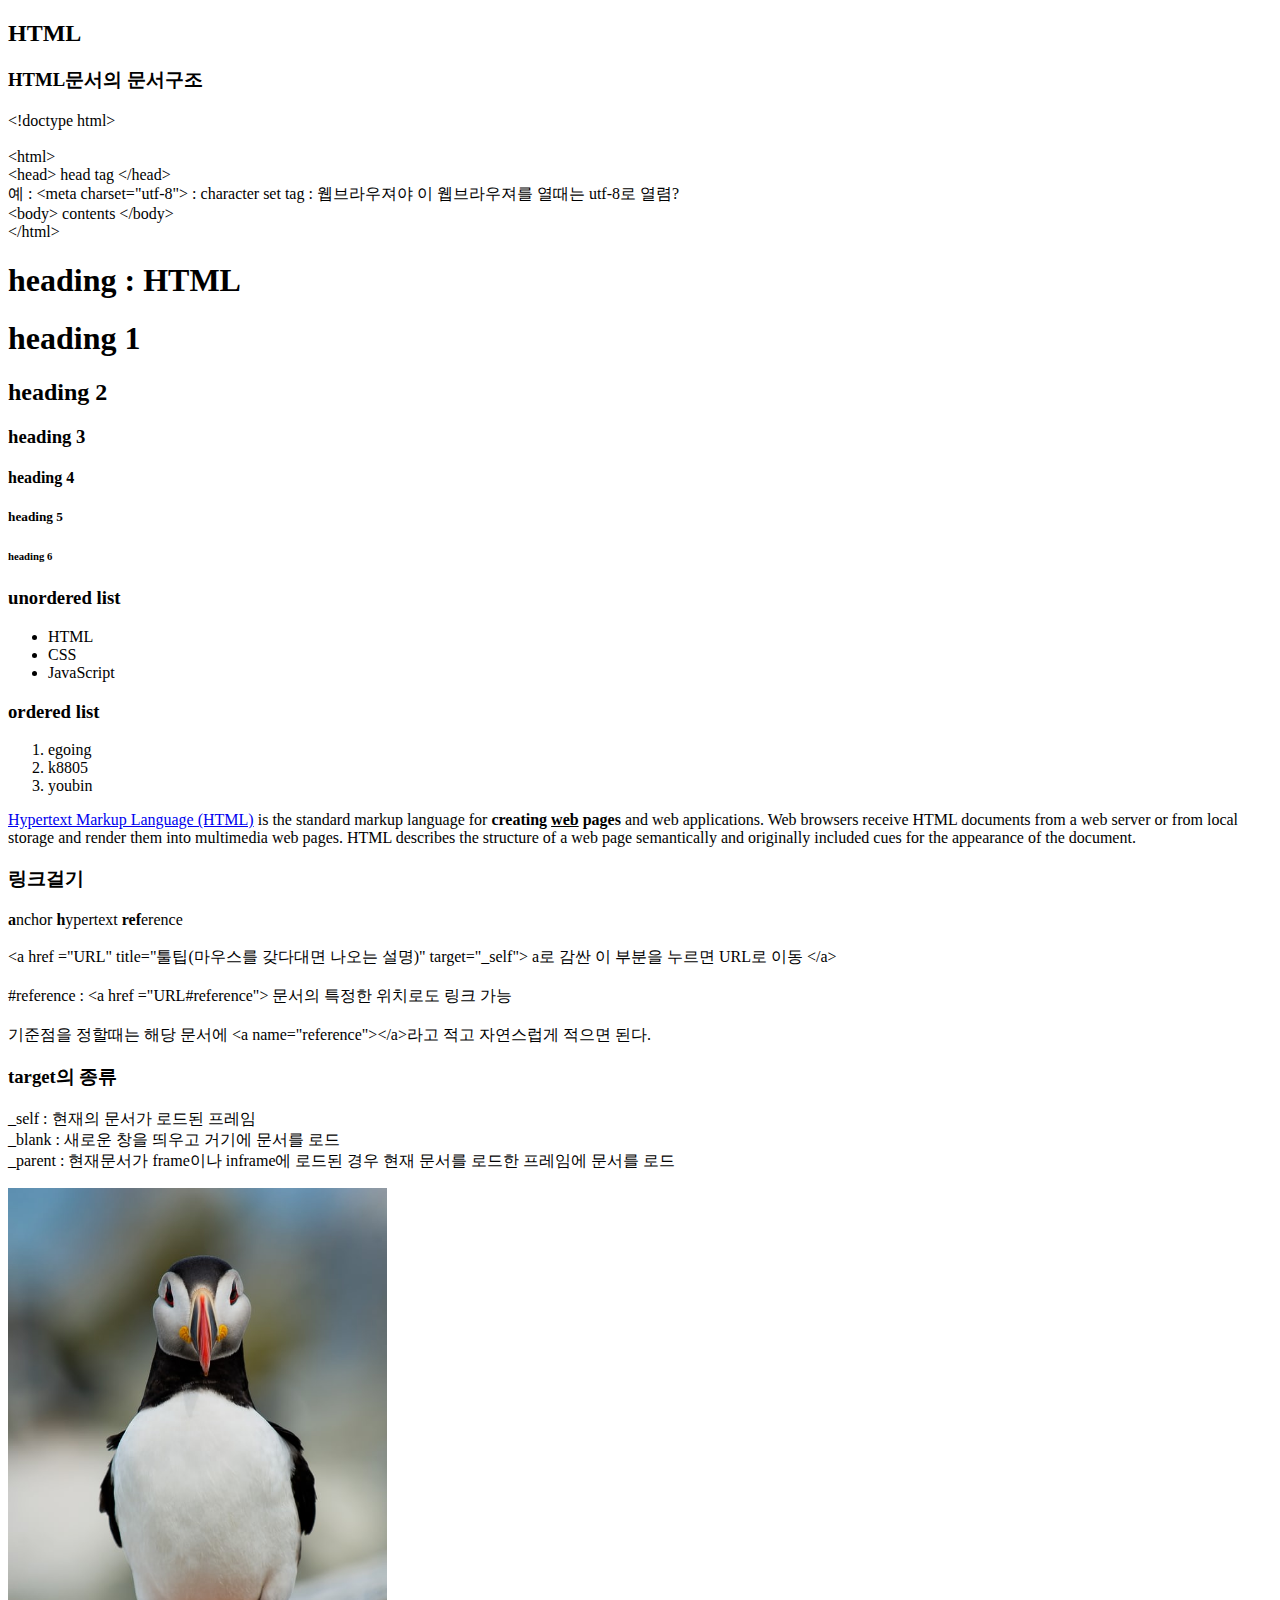
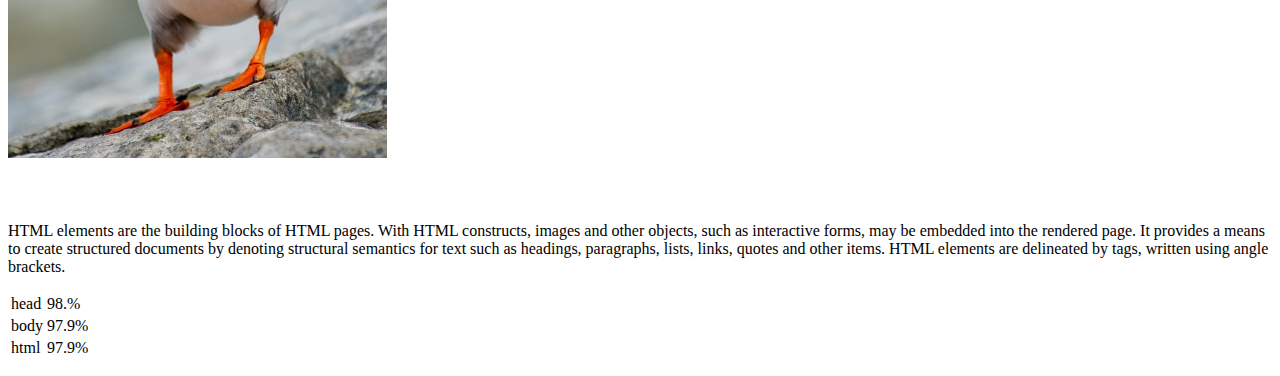
==== 1.html @ 04af9423 "Add files via upload" ====
<!doctype html>
<html>

<head>
<title>요롱 - WEB HTML</title>
<meta charset="utf-8">
</head>

<body>

  <h2>HTML</h2>

  <p>
<h3>HTML문서의 문서구조</h3>
&lt;!doctype html&gt;<br><br>
&lt;html&gt;<br/>
&lt;head&gt; head tag &lt;/head&gt;<br/>
예 : &lt;meta charset=&quot;utf-8&quot;&gt; : character set tag : 웹브라우져야 이 웹브라우져를 열때는 utf-8로 열렴?<br>
&lt;body&gt; contents &lt;/body&gt;<br/>
&lt;/html&gt;
<p>

<h1> heading : HTML</h1>
<h1>heading 1</h1>
<h2>heading 2</h2>
<h3>heading 3</h3>
<h4>heading 4</h4>
<h5>heading 5</h5>
<h6>heading 6</h6>

<h3>unordered list</h3>
<ul>
  <li>HTML</li>
  <li>CSS</li>
  <li>JavaScript</li>
</ul>

<h3>ordered list</h3>
<ol>
<li>egoing</li>
<li>k8805</li>
<li>youbin</li>
</ol>



<p>
<a href="http://www.w3.org" title="눌러봤자 재미없지" target="_blank">Hypertext Markup Language (HTML)</a> is the standard markup language for
<strong>creating <u>web</u> pages</strong> and web applications.
Web browsers receive HTML documents from a web server or from local
 storage and render them into multimedia web pages. HTML describes
 the structure of a web page semantically and originally
 included cues for the appearance of the document.</p>

 <p>
 <h3> 링크걸기 </h3>
 <strong>a</strong>nchor <strong>h</strong>ypertext <strong>ref</strong>erence<br><br>
&lt;a href ="URL" title="툴팁(마우스를 갖다대면 나오는 설명)" target="_self"&gt; a로 감싼 이 부분을 누르면 URL로 이동 &lt;/a&gt;<br><br>
#reference : &lt;a href ="URL#reference"&gt; 문서의 특정한 위치로도 링크 가능<br><br>
기준점을 정할때는 해당 문서에 &lt;a name="reference"&gt;&lt;/a&gt;라고 적고 자연스럽게 적으면 된다.
<h3>target의 종류</h3>
<li>_self : 현재의 문서가 로드된 프레임</li>
<li>_blank : 새로운 창을 띄우고 거기에 문서를 로드</li>
<li>_parent : 현재문서가 frame이나 inframe에 로드된 경우 현재 문서를 로드한 프레임에 문서를 로드</li>
</p>


<img src="puffin.jpg" width="30%">
<p style="margin-top:60px;">HTML elements are the building blocks of HTML pages.
 With HTML constructs, images and other objects, such as interactive forms,
  may be embedded into the rendered page. It provides a means to create
  structured documents by denoting structural semantics for text such
  as headings, paragraphs, lists, links, quotes and other items. HTML
   elements are delineated by tags, written using angle brackets.</p>

<p>
  <table>
    <tr>
      <td>head</td>
      <td>98.%</td>
    </tr>

    <tr>
      <td>body</td>
      <td>97.9%</td>
    </tr>

    <tr>
      <td>html</td>
        <td>97.9%</td>
    </tr>
 </table>
</p>

</body>

</html>
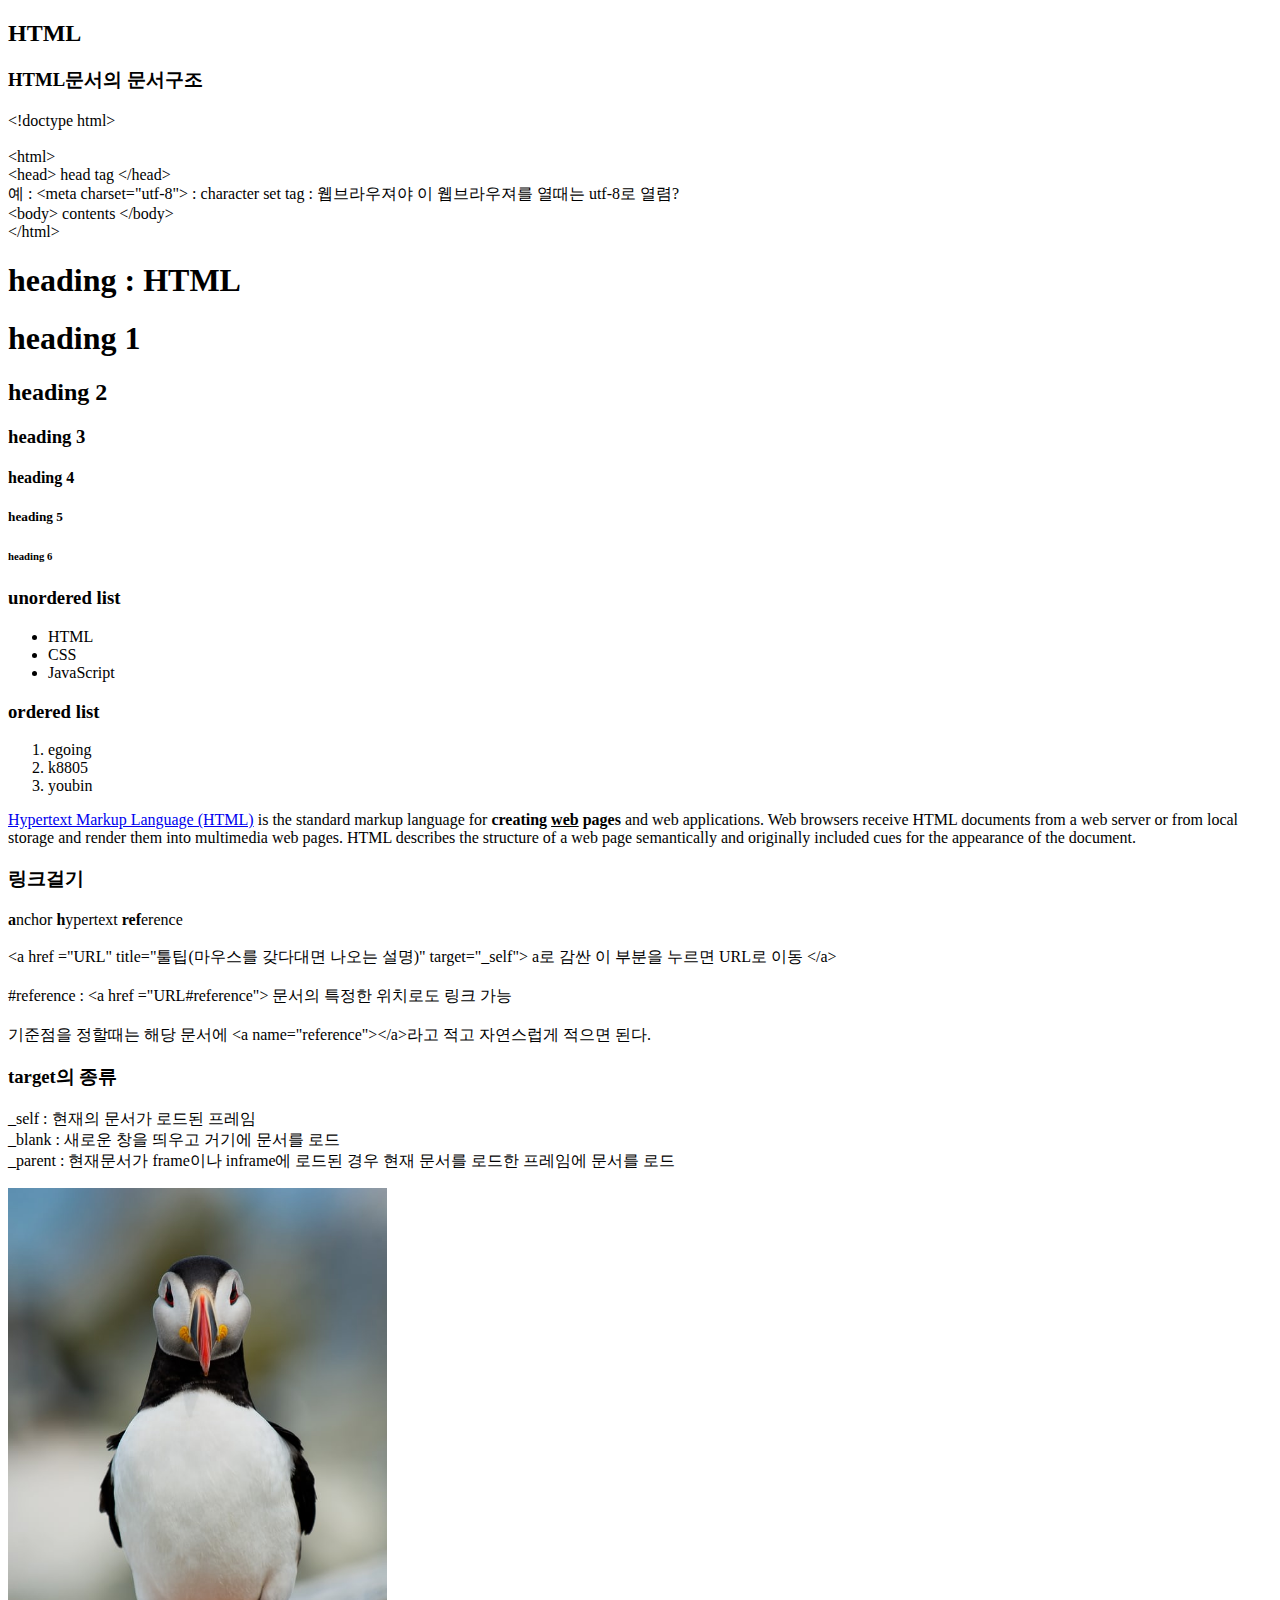
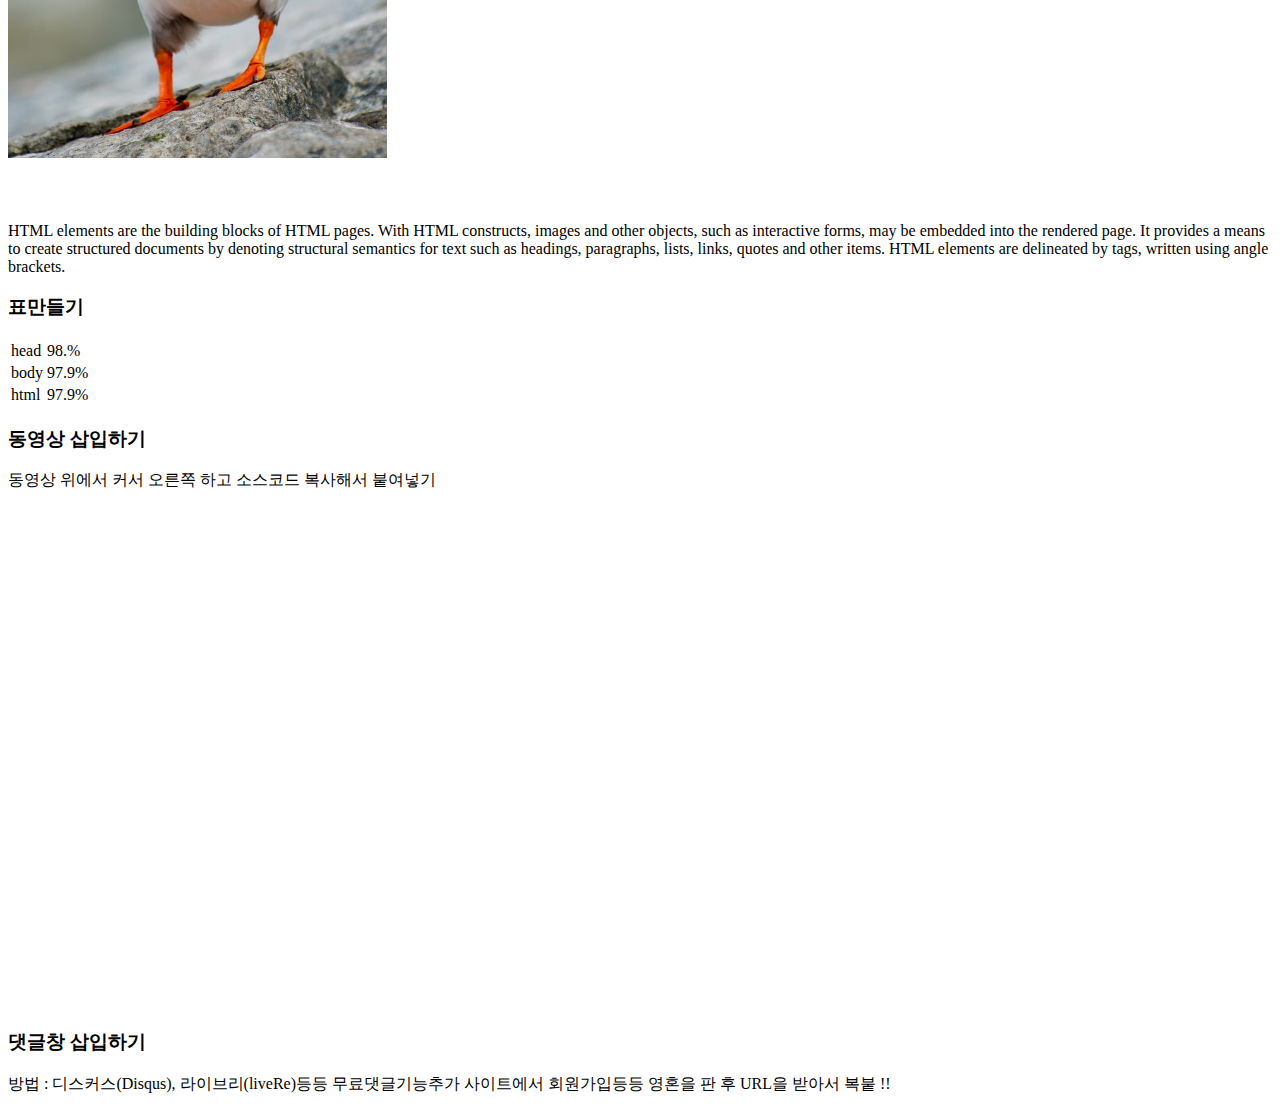
==== commit 484953c4: "Add files via upload" ====
--- a/1.html
+++ b/1.html
@@ -74,6 +74,7 @@
    elements are delineated by tags, written using angle brackets.</p>
 
 <p>
+  <h3>표만들기</h3>
   <table>
     <tr>
       <td>head</td>
@@ -92,6 +93,43 @@
  </table>
 </p>
 
+<p>
+<h3>동영상 삽입하기</h3>
+동영상 위에서 커서 오른쪽 하고 소스코드 복사해서 붙여넣기<br>
+<iframe width="916" height="515"
+src="https://www.youtube.com/embed/T46U1bbW8jI"
+ frameborder="0"
+ allow="accelerometer; autoplay; encrypted-media; gyroscope; picture-in-picture"
+ allowfullscreen></iframe>
+</p>
+
+<p>
+<h3>댓글창 삽입하기</h3>
+방법 : 디스커스(Disqus), 라이브리(liveRe)등등 무료댓글기능추가 사이트에서 회원가입등등 영혼을 판 후 URL을 받아서 복붙 !!<br>
+
+<div id="disqus_thread"></div>
+<script>
+
+/**
+*  RECOMMENDED CONFIGURATION VARIABLES: EDIT AND UNCOMMENT THE SECTION BELOW TO INSERT DYNAMIC VALUES FROM YOUR PLATFORM OR CMS.
+*  LEARN WHY DEFINING THESE VARIABLES IS IMPORTANT: https://disqus.com/admin/universalcode/#configuration-variables*/
+/*
+var disqus_config = function () {
+this.page.url = PAGE_URL;  // Replace PAGE_URL with your page's canonical URL variable
+this.page.identifier = PAGE_IDENTIFIER; // Replace PAGE_IDENTIFIER with your page's unique identifier variable
+};
+*/
+(function() { // DON'T EDIT BELOW THIS LINE
+var d = document, s = d.createElement('script');
+s.src = 'https://web1-html-10.disqus.com/embed.js';
+s.setAttribute('data-timestamp', +new Date());
+(d.head || d.body).appendChild(s);
+})();
+</script>
+<noscript>Please enable JavaScript to view the <a href="https://disqus.com/?ref_noscript">comments powered by Disqus.</a></noscript>
+
+</p>
+<script id="dsq-count-scr" src="//web1-html-10.disqus.com/count.js" async></script>
 </body>
 
 </html>
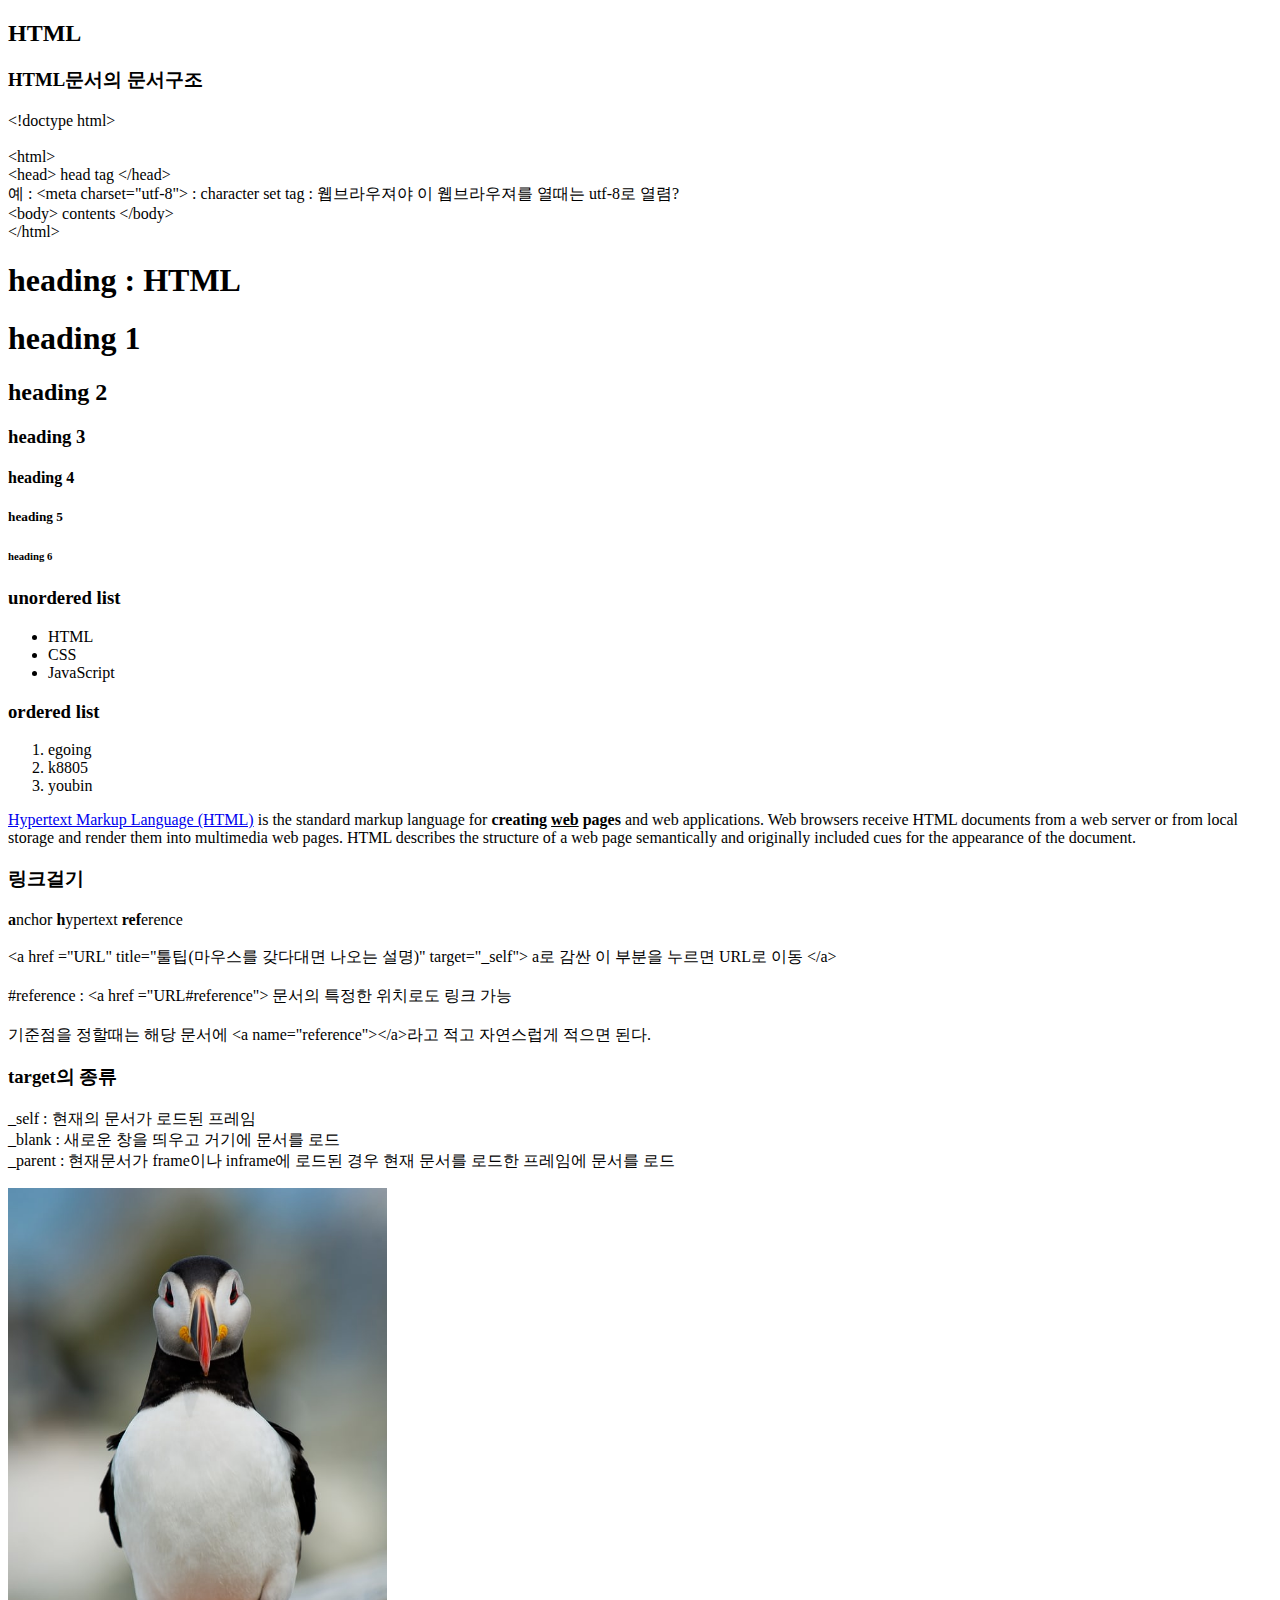
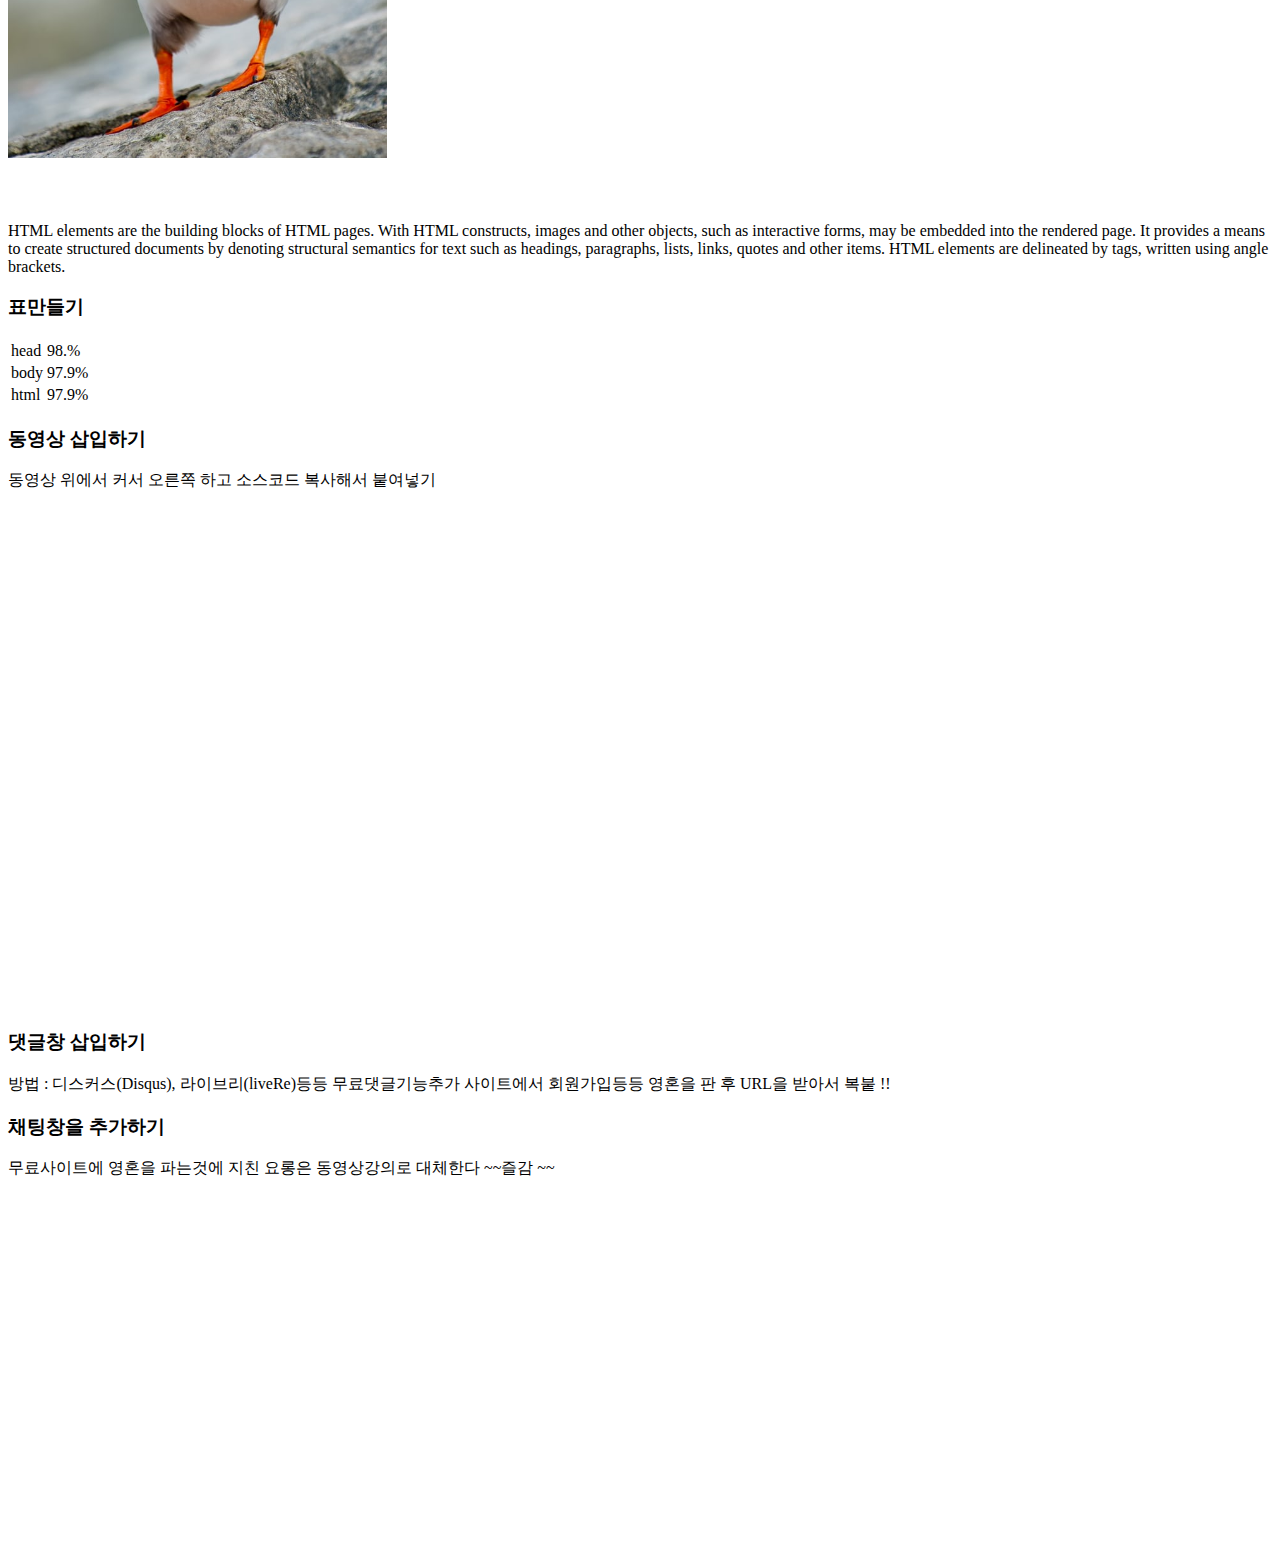
==== commit 4e402263: "Add files via upload" ====
--- a/1.html
+++ b/1.html
@@ -103,10 +103,10 @@
  allowfullscreen></iframe>
 </p>
 
+
 <p>
 <h3>댓글창 삽입하기</h3>
 방법 : 디스커스(Disqus), 라이브리(liveRe)등등 무료댓글기능추가 사이트에서 회원가입등등 영혼을 판 후 URL을 받아서 복붙 !!<br>
-
 <div id="disqus_thread"></div>
 <script>
 
@@ -127,8 +127,20 @@
 })();
 </script>
 <noscript>Please enable JavaScript to view the <a href="https://disqus.com/?ref_noscript">comments powered by Disqus.</a></noscript>
+</p>
 
+<p>
+<h3>채팅창을 추가하기</h3>
+무료사이트에 영혼을 파는것에 지친 요롱은 동영상강의로 대체한다 ~~즐감 ~~<br>
+<iframe width="640" height="360"
+src="https://www.youtube.com/embed/d4H1ua2USa8"
+frameborder="0" allow="accelerometer; autoplay; encrypted-media; gyroscope; picture-in-picture"
+ allowfullscreen></iframe>
 </p>
+
+
+
+
 <script id="dsq-count-scr" src="//web1-html-10.disqus.com/count.js" async></script>
 </body>
 
